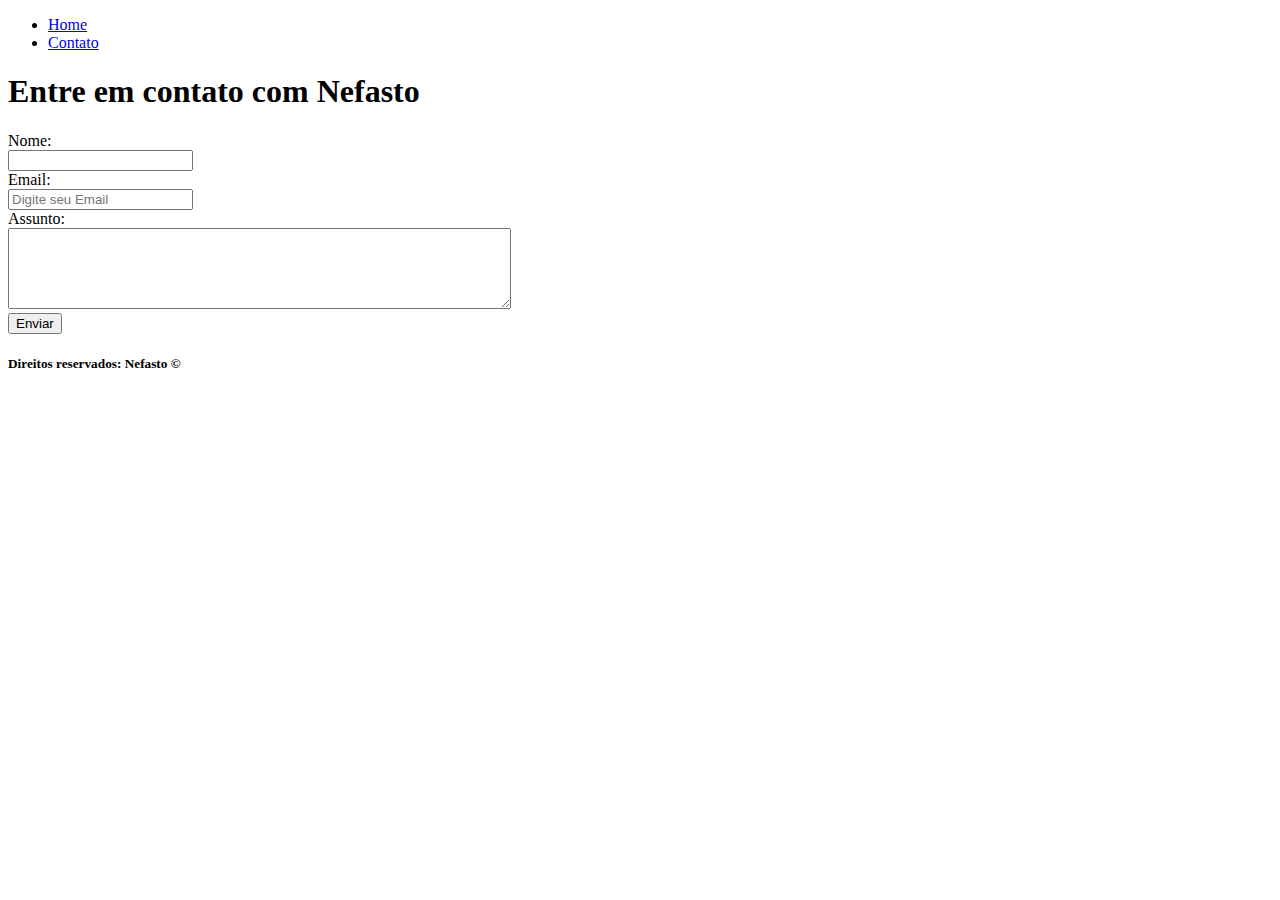
==== contato.html @ 38c7b114 "sites basicos" ====
<!DOCTYPE html>
<html lang="pt-br">

<head>
    <meta charset="UTF-8">
    <meta http-equiv="X-UA-Compatible" content="IE=edge">
    <meta name="viewport" content="width=device-width, initial-scale=1.0">
    <title>Contato</title>
</head>

<body>
    <ul>
        <li>
            <a href="index.html">Home</a>
        </li>
        <li>
            <a href="contato.html">Contato</a>
        </li>
    </ul>

    <h1>Entre em contato com Nefasto</h1>

    <form>
        <label for="nome">Nome: </label>
        <br>
        <input type="text" id="nome">
        <br>
        <label for="email">Email: </label>
        <br>
        <input type="email" id="email" placeholder="Digite seu Email">
        <br>
        <label for="assunto">Assunto: </label>
        <br>
        <textarea name="assunto" id="assunto" cols="60" rows="5"></textarea>
        <br>
        <button>Enviar</button>

    <footer>
        <h5>Direitos reservados: Nefasto &copy;</h5>
    </footer>
</body>

</html>
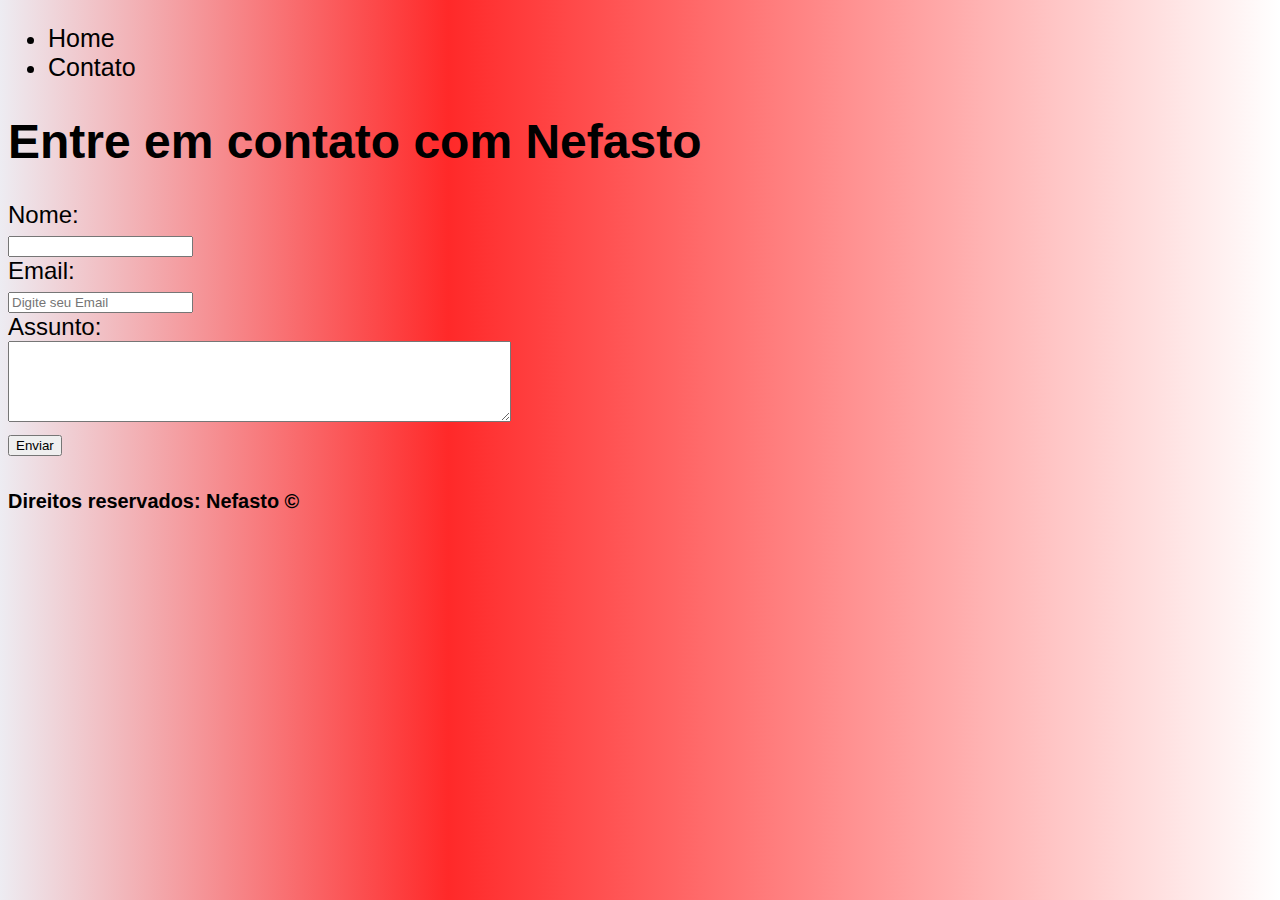
==== commit 475a0d44: "sitebasico_estilizado" ====
--- a/contato.html
+++ b/contato.html
@@ -6,10 +6,12 @@
     <meta http-equiv="X-UA-Compatible" content="IE=edge">
     <meta name="viewport" content="width=device-width, initial-scale=1.0">
     <title>Contato</title>
+    <link rel="stylesheet" href="assets/css/style.css">
+
 </head>
 
 <body>
-    <ul>
+    <ul id="menu">
         <li>
             <a href="index.html">Home</a>
         </li>
--- a/assets/css/style.css
+++ b/assets/css/style.css
@@ -0,0 +1,51 @@
+.center{
+    text-align: center;
+    font-size: 40px;
+}
+
+.container{
+    display: flex;
+    flex-flow: row;
+    justify-content: center;
+    align-items: center;
+}
+
+
+
+
+#menu li a{
+    text-decoration: none;
+    color: black;
+    font-size: 25px;
+}
+
+#menu li a:hover{
+    color: rgb(254, 0, 0);
+}
+
+.p-30{
+    padding: 50px;
+}
+
+.br-50 {
+    border-radius: 50%;
+}
+
+.wh-300{
+    width: 300px;
+}
+
+.tm-social{
+    width: 40px;
+    height: 40px;
+}
+
+body{font-size:x-large; 
+    font-family:'Franklin Gothic Medium', 'Arial Narrow', Arial, sans-serif; 
+    background: rgb(2,0,36);
+    background: linear-gradient(90deg, rgb(237, 236, 242) 0%, rgb(255, 41, 41) 35%, rgb(255, 255, 255) 100%);
+
+}
+
+
+
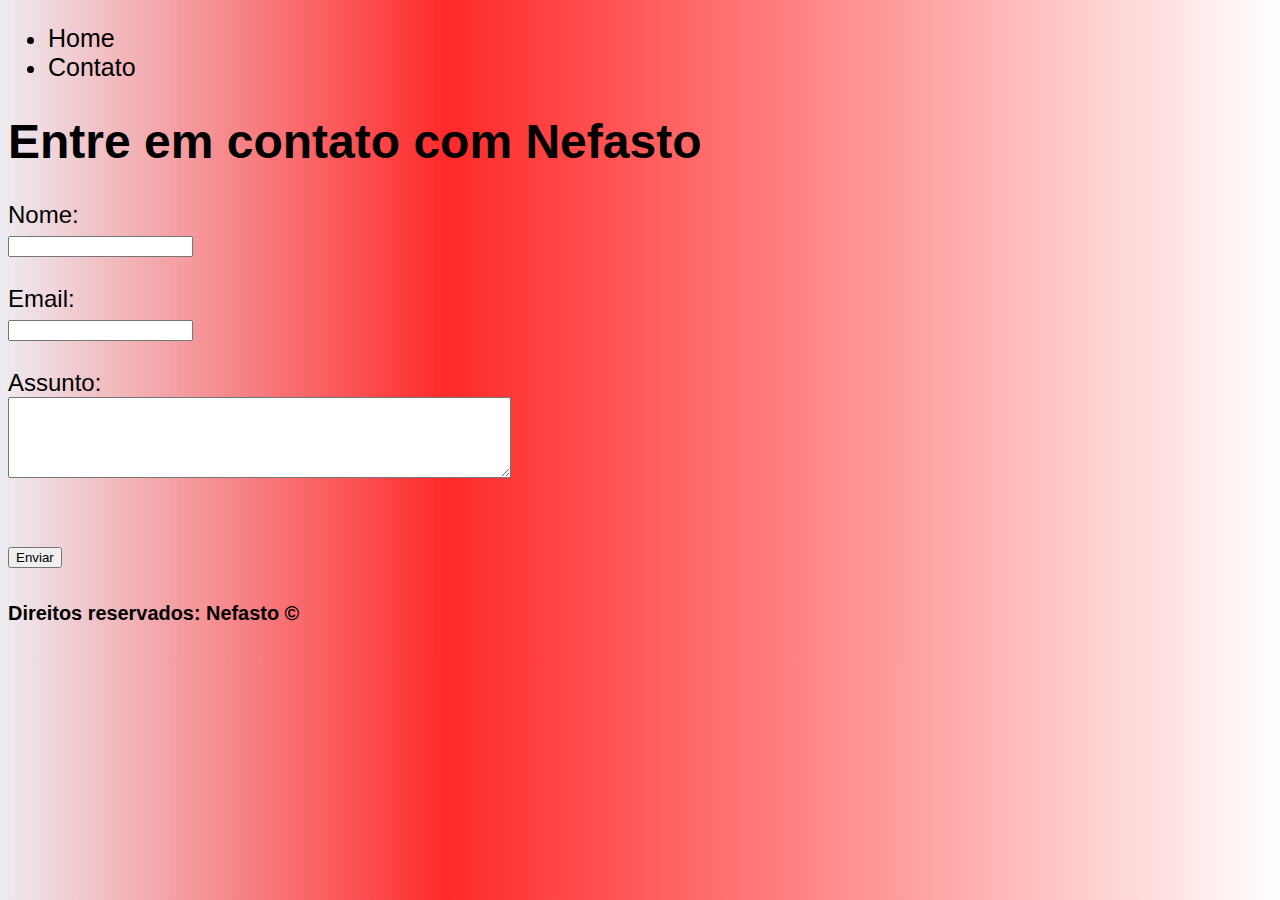
==== commit cb6e7a24: "sitebasico_estilizado_dom" ====
--- a/contato.html
+++ b/contato.html
@@ -22,24 +22,39 @@
 
     <h1>Entre em contato com Nefasto</h1>
 
-    <form>
+    <form class="text-white">
         <label for="nome">Nome: </label>
         <br>
-        <input type="text" id="nome">
+        <input type="text" id="nome" onkeyup="validaNome()">
+        <div id="txtNome">
+
+        </div>
         <br>
         <label for="email">Email: </label>
         <br>
-        <input type="email" id="email" placeholder="Digite seu Email">
+        <input type="email" id="email" onkeyup="validaEmail()">
+        <div id="txtEmail">
+
+        </div>
         <br>
         <label for="assunto">Assunto: </label>
         <br>
-        <textarea name="assunto" id="assunto" cols="60" rows="5"></textarea>
+        <textarea name="assunto" id="assunto" cols="60" rows="5" onkeyup="validaAssunto()"></textarea>
+        <div id="txtAssunto">
+
+        </div>
         <br>
-        <button>Enviar</button>
+        <br>
+        <button onclick="enviar()">Enviar</button>
+    </form>
 
     <footer>
         <h5>Direitos reservados: Nefasto &copy;</h5>
     </footer>
+
+    <script src="assets/js/script.js"></script>
+
+
 </body>
 
 </html>